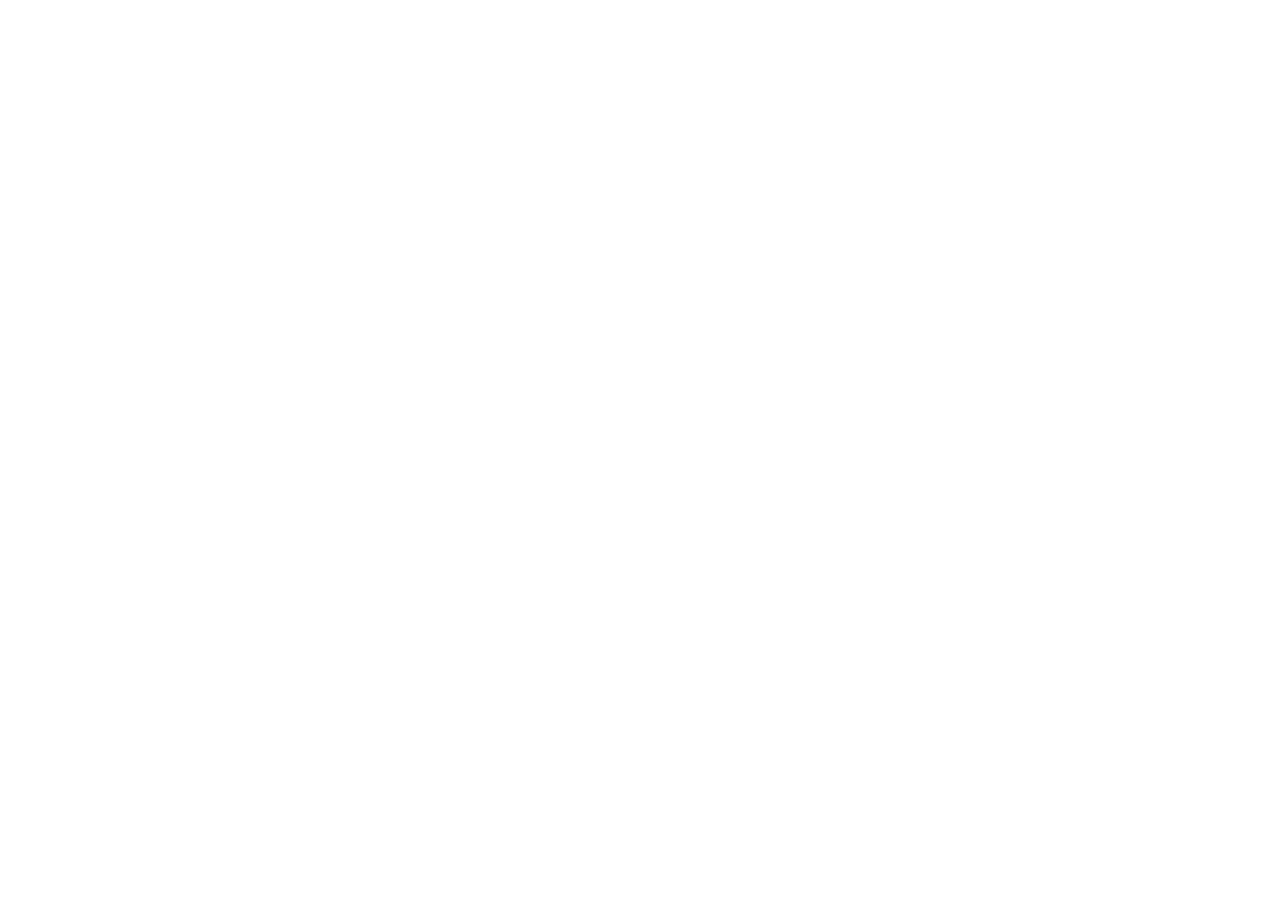
==== Equipamentos.html @ a818d773 "Questão 2" ====
<!DOCTYPE html>
<html lang="en">
<head>
    <meta charset="UTF-8">
    <meta name="viewport" content="width=device-width, initial-scale=1.0">
    <title>Document</title>
</head>
<body>
    
</body>
</html>
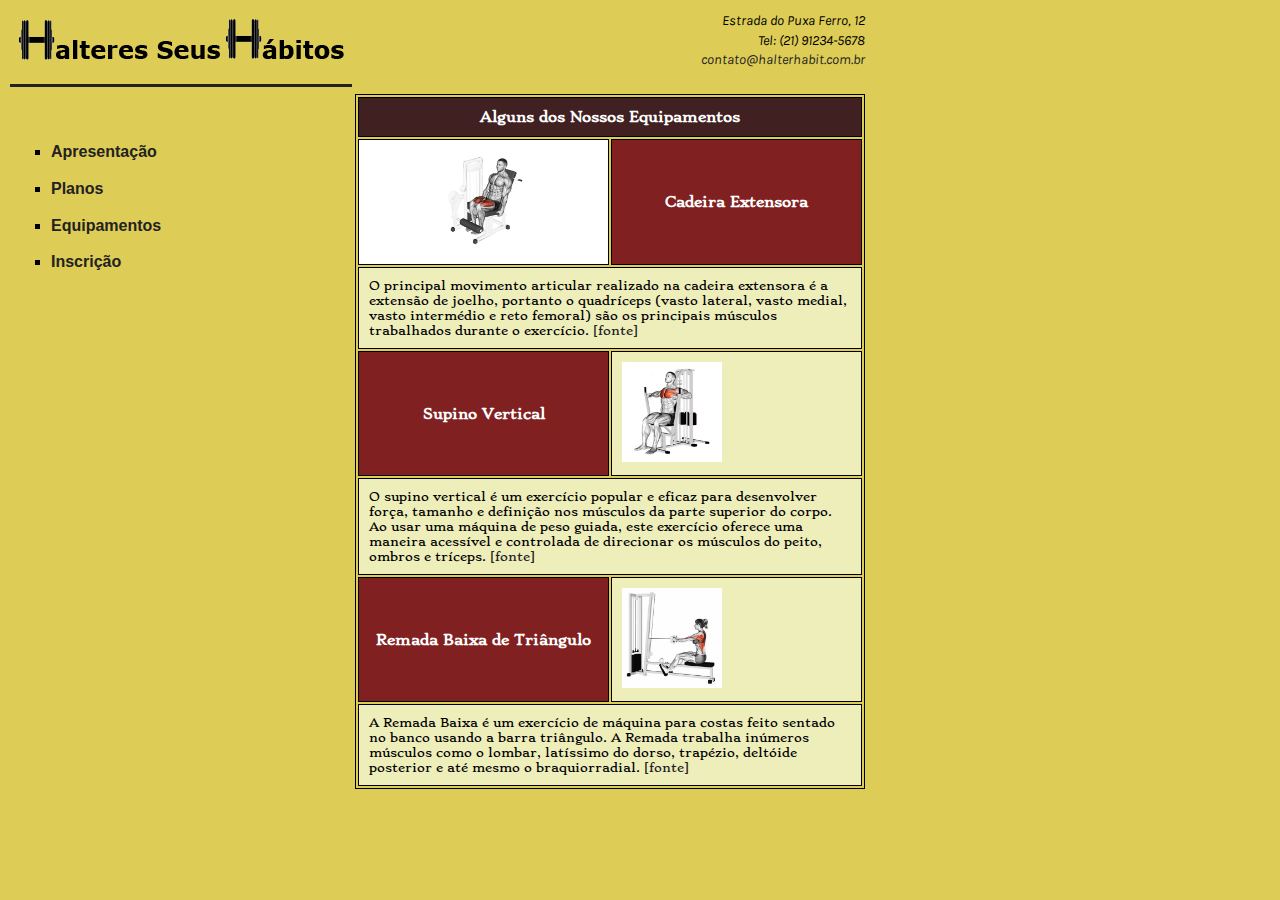
==== commit 3f92d607: "Questão_5" ====
--- a/Equipamentos.html
+++ b/Equipamentos.html
@@ -1,11 +1,96 @@
 <!DOCTYPE html>
-<html lang="en">
+<html lang="pt-BR">
+
 <head>
-    <meta charset="UTF-8">
-    <meta name="viewport" content="width=device-width, initial-scale=1.0">
-    <title>Document</title>
+    <meta charset="UTF-8" />
+    <meta name="viewport" content="width=device-width, initial-scale=1.0" />
+    <title>Equipamentos</title>
+    <link rel="stylesheet" href="style.css">
 </head>
+<link href='https://fonts.googleapis.com/css?family=Karla' rel='stylesheet'>
+<link href='https://fonts.googleapis.com/css?family=Stoke' rel='stylesheet'>
+
 <body>
-    
+    <table>
+        <tr>
+            <td class="imgLogo">
+                <img src="files/HalteresSeusHabitosTopo.png" alt="Halteres Seus Hábitos Topo" />
+            </td>
+            <td rowspan="2">
+                <section>
+                    <address class="ender">
+                        Estrada do Puxa Ferro, 12<br />
+                        Tel: (21) 91234-5678<br />
+                        <a href="mailto:contato@halterhabit.com.br">contato@halterhabit.com.br</a>
+                    </address>
+                </section>
+            </td>
+        </tr>
+        <tr>
+            <td>
+            </td>
+        </tr>
+        <tr>
+            <td id="menu">
+                <section>
+                    <nav>
+                        <ul>
+                            <li>
+                                <a href="HalteresSeusHabitos.html" target="_blank">Apresentação</a>
+                            </li>
+                            <li>
+                                <a href="Planos.html" target="_blank">Planos</a>
+                            </li>
+                            <li>
+                                <a href="Equipamentos.html" target="_blank">Equipamentos</a>
+                            </li>
+                            <li>
+                                <a href="Inscricao.html" target="_blank">Inscrição</a>
+                            </li>
+                        </ul>
+                    </nav>
+                </section>
+            </td>
+            <td>
+                <section class="apres">
+                    <div>
+                        <table class="tabEquip">
+                            <tr>
+                                <th colspan="2" class="tabTitulo">Alguns dos Nossos Equipamentos</th>
+                            </tr>
+                            <tr>
+                                <th class="imgCel"><img src="files/CadeiraExtensora.png" alt="Cadeira Extensora"></th>
+                                <th class="tabSubTit">Cadeira Extensora</th>
+                            </tr>
+                            <tr>
+                                <td colspan="2">
+                                    O principal movimento articular realizado na cadeira extensora é a extensão de joelho, portanto o quadríceps (vasto lateral, vasto medial, vasto intermédio e reto femoral) são os principais músculos trabalhados durante o exercício. <a href="#">[fonte]</a>
+                                </td>
+                            </tr>
+                            <tr>
+                                <th class="tabSubTit">Supino Vertical</th>
+                                <td class="imgCel"><img src="files/SupinoVertical.png" alt="Supino Vertical"></td>
+                            </tr>
+                            <tr>
+                                <td colspan="2">
+                                    O supino vertical é um exercício popular e eficaz para desenvolver força, tamanho e definição nos músculos da parte superior do corpo. Ao usar uma máquina de peso guiada, este exercício oferece uma maneira acessível e controlada de direcionar os músculos do peito, ombros e tríceps. <a href="#">[fonte]</a>
+                                </td>
+                            </tr>
+                            <tr>
+                                <th class="tabSubTit">Remada Baixa de Triângulo</th>
+                                <td class="imgCel"><img src="files/RemadaBaixa.png" alt="Remada Baixa de Triângulo"></td>
+                            </tr>
+                            <tr>
+                                <td colspan="2">
+                                    A Remada Baixa é um exercício de máquina para costas feito sentado no banco usando a barra triângulo. A Remada trabalha inúmeros músculos como o lombar, latíssimo do dorso, trapézio, deltóide posterior e até mesmo o braquiorradial. <a href="#">[fonte]</a>
+                                </td>
+                            </tr>
+                        </table>
+                    </div>
+                </section>
+            </td>
+        </tr>
+    </table>
 </body>
+
 </html>--- a/style.css
+++ b/style.css
@@ -0,0 +1,248 @@
+a {
+    text-decoration: none;
+    color: #222222;
+}
+
+a:visited {
+    color: #222222;
+}
+h4 {
+    font-size: 14px;
+}
+
+body {
+    background-color: #DDCC55;
+    color: #000000;
+    font-size: 16px;
+    font-family: 'stoke', "Lucida Bright", 'liberation', serif;
+}
+
+td {
+    vertical-align: top;
+}
+
+header {
+    display: block;
+    margin-bottom: 1px;
+}
+
+nav {
+    display: block;
+    width: 20%;
+    float: left;
+}
+nav ul {
+    color: #000000;
+    line-height: 230%;
+    margin-top: 40px;
+    list-style-type: square;
+}
+
+#menu {
+    font-family: "Verdana", "Ubuntu", sans-serif;
+    font-weight: bold;
+}
+
+#menu ul {
+    list-style-type: square;
+}
+
+ul{
+    line-height: 200%;
+}
+
+#preco {
+    color: #CC0000;
+}
+
+.ender {
+    font-family: "Karla", "Verdana", "Ubuntu", sans-serif;
+    float: right;
+    text-align: right;
+    font-size: 14px;
+    line-height: 140%;
+    font-size: 14px;
+}
+
+
+
+.imgLogo {
+    border-bottom: 3px solid #222222;
+    margin-bottom: 6px;
+    padding-bottom: 15px;
+}
+
+#main-logo {
+    font-family: "Lucida Bright", "Liberation Sans", sans-serif;
+    text-align: center;
+}
+
+
+.listaPlano {
+    width: 300px;
+    color: #202020;
+    background-color: #EEEEBB;
+    font-size: 12px;
+    padding: 10px 10px 10px;
+    border: 3px solid #202020;
+    margin: 0 auto 10px auto;
+    list-style-type: square; /* Para exibir itens da lista como quadrados */
+    text-align: left; /* Para centralizar o texto dentro do container */
+}
+
+.listaPlano ul {
+    list-style-type: square;
+}
+
+.listaPlano ol {
+    color: #202020;
+    list-style-type: lower-alpha;
+}
+
+
+/* Estilo da tabela */
+.tabEquip {
+    border: 1px solid black;
+    border-collapse: separate;
+    width: 510px;
+    margin-bottom: 10px;
+    font-size: 14px;
+}
+
+/* Estilo para o título principal da tabela */
+.tabTitulo {
+    background-color: #402020;
+    color: #FFFFFF;
+}
+
+/* Estilo para os subtítulos */
+.tabSubTit {
+    background-color: #802020;
+    color: #FFFFFF;
+}
+
+/* Estilos internos da tabela */
+.tabEquip th {
+    border: 1px solid black;
+    padding: 10px;
+}
+
+.tabEquip td {
+    border: 1px solid black;
+    padding: 10px;
+    font-size: 12px;
+    background-color: #EEEEBB;
+}
+
+/* Estilo para a célula que contém a imagem */
+.imgCel {
+    width: 100px;
+    background-color: #FFFFFF;
+}
+
+/* Estilo para a imagem dentro da célula */
+.imgCel img {
+    width: 100px;
+    height: 100px;
+}
+
+.formul {
+    width: 400px;
+    padding-top: 20px;
+    padding-bottom: 20px;
+    margin: 0 auto 10px auto;
+    color: #202020;
+    background-color: #EEEEBB;
+    border: 3px solid #202020;
+    font-size: 12px;
+}
+
+.fsPessoal {
+    width: 340px;
+    margin: auto;
+}
+
+.fsGenero {
+    float: right;
+    margin-top: 10px;
+    margin-right: 10px;
+}
+
+.fsCartao {
+    width: 280px;
+    margin: 0 auto;
+}
+
+.linhaNome {
+    height: 30px;
+    width: 340px;
+    padding-top: 8px;
+}
+
+.linhaDados {
+    height: 130px;
+    width: 340px;
+}
+
+.ColDirMat {
+    float: right;
+}
+
+.ColEsqPes {
+    width: 70px;
+    float: left;
+    display: block;
+}
+
+.ColLabCrd {
+    width: 270px;
+    height: 30px;
+    text-align: left;
+    float: left;
+}
+
+.ColValTot {
+    padding-top: 8px;
+    width: 220px;
+    text-align: left;
+    float: left;
+    display: block;
+}
+
+.entDireita {
+    margin-right: 20px;
+    float: right;
+}
+
+.inpNome {
+    width: 220px;
+}
+
+.numDD {
+    width: 35px;
+}
+
+.numQD {
+    width: 50px;
+}
+
+.inpNCC {
+    width: 130px;
+}
+
+.inpTelef {
+    width: 90px;
+}
+
+.inpMat {
+    width: 70px;
+}
+
+.inpVal {
+    width: 50px;
+}
+
+
+.linhaNomeCartao {
+    padding-top: 8px;
+}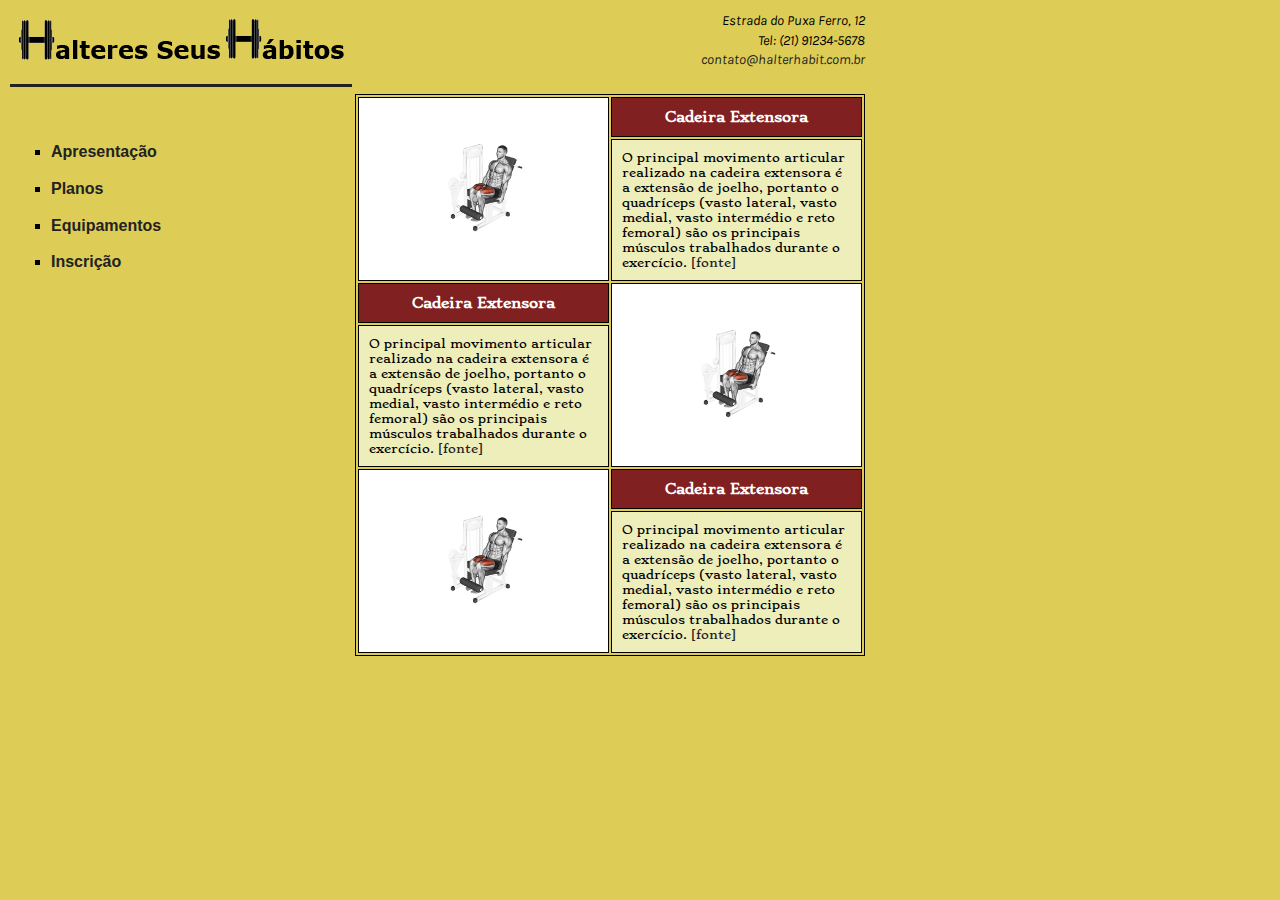
==== commit 7c7dce4e: "Correção questão 4" ====
--- a/Equipamentos.html
+++ b/Equipamentos.html
@@ -56,35 +56,44 @@
                     <div>
                         <table class="tabEquip">
                             <tr>
-                                <th colspan="2" class="tabTitulo">Alguns dos Nossos Equipamentos</th>
-                            </tr>
-                            <tr>
-                                <th class="imgCel"><img src="files/CadeiraExtensora.png" alt="Cadeira Extensora"></th>
+                                <th rowspan="2" class="imgCel"><img src="files/CadeiraExtensora.png"
+                                        alt="Cadeira Extensora"></th>
                                 <th class="tabSubTit">Cadeira Extensora</th>
                             </tr>
                             <tr>
-                                <td colspan="2">
-                                    O principal movimento articular realizado na cadeira extensora é a extensão de joelho, portanto o quadríceps (vasto lateral, vasto medial, vasto intermédio e reto femoral) são os principais músculos trabalhados durante o exercício. <a href="#">[fonte]</a>
+                                <td>
+                                    O principal movimento articular realizado na cadeira extensora é a extensão de
+                                    joelho, portanto o quadríceps (vasto lateral, vasto medial, vasto intermédio e reto
+                                    femoral) são os principais músculos trabalhados durante o exercício. <a
+                                        href="#">[fonte]</a>
                                 </td>
                             </tr>
-                            <tr>
-                                <th class="tabSubTit">Supino Vertical</th>
-                                <td class="imgCel"><img src="files/SupinoVertical.png" alt="Supino Vertical"></td>
-                            </tr>
-                            <tr>
-                                <td colspan="2">
-                                    O supino vertical é um exercício popular e eficaz para desenvolver força, tamanho e definição nos músculos da parte superior do corpo. Ao usar uma máquina de peso guiada, este exercício oferece uma maneira acessível e controlada de direcionar os músculos do peito, ombros e tríceps. <a href="#">[fonte]</a>
-                                </td>
-                            </tr>
-                            <tr>
-                                <th class="tabSubTit">Remada Baixa de Triângulo</th>
-                                <td class="imgCel"><img src="files/RemadaBaixa.png" alt="Remada Baixa de Triângulo"></td>
-                            </tr>
-                            <tr>
-                                <td colspan="2">
-                                    A Remada Baixa é um exercício de máquina para costas feito sentado no banco usando a barra triângulo. A Remada trabalha inúmeros músculos como o lombar, latíssimo do dorso, trapézio, deltóide posterior e até mesmo o braquiorradial. <a href="#">[fonte]</a>
-                                </td>
-                            </tr>
+
+                        <!-- Segunda Linha -->
+                        <tr>
+                            <th class="tabSubTit">Cadeira Extensora</th>
+                            <th rowspan="2" class="imgCel"><img src="files/CadeiraExtensora.png" alt="Cadeira Extensora"></th>
+                        </tr>
+                        <tr>
+                            <td>
+                                O principal movimento articular realizado na cadeira extensora é a extensão de joelho, portanto o quadríceps (vasto lateral, vasto medial, vasto intermédio e reto femoral) são os principais músculos trabalhados durante o exercício. <a href="#">[fonte]</a>
+                            </td>
+                        </tr>
+
+                     <!-- Terceira Linha -->
+                        <tr>
+                            <th rowspan="2" class="imgCel"><img src="files/CadeiraExtensora.png"
+                                    alt="Cadeira Extensora"></th>
+                            <th class="tabSubTit">Cadeira Extensora</th>
+                        </tr>
+                        <tr>
+                            <td>
+                                O principal movimento articular realizado na cadeira extensora é a extensão de
+                                joelho, portanto o quadríceps (vasto lateral, vasto medial, vasto intermédio e reto
+                                femoral) são os principais músculos trabalhados durante o exercício. <a
+                                    href="#">[fonte]</a>
+                            </td>
+                        </tr>
                         </table>
                     </div>
                 </section>
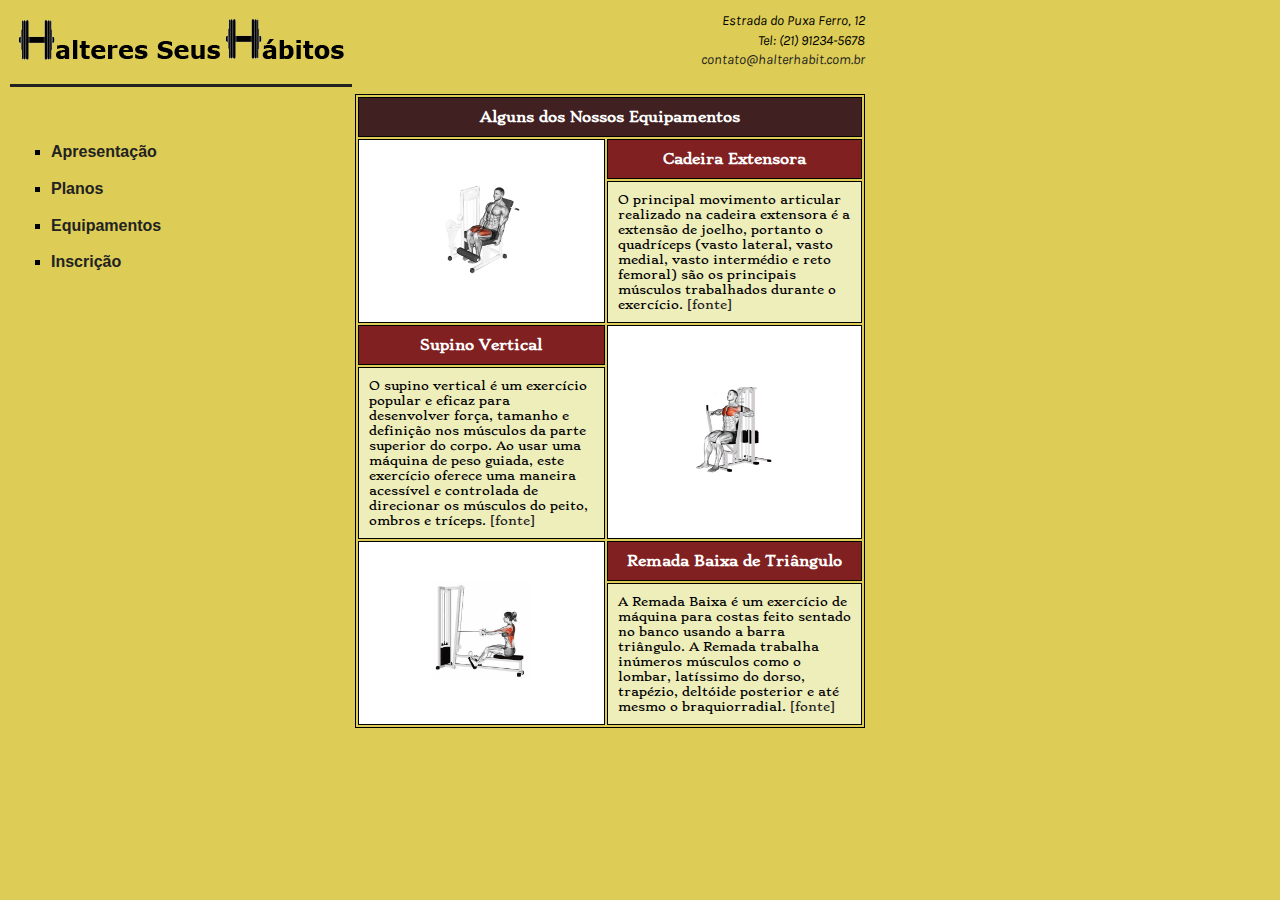
==== commit 9db8f8d5: "Correção pagina Equipamentos.html" ====
--- a/Equipamentos.html
+++ b/Equipamentos.html
@@ -56,6 +56,10 @@
                     <div>
                         <table class="tabEquip">
                             <tr>
+                                <th colspan="2" class="tabTitulo">Alguns dos Nossos Equipamentos</th>
+                            </tr>
+                            <!-- Primeira Linha -->
+                            <tr>
                                 <th rowspan="2" class="imgCel"><img src="files/CadeiraExtensora.png"
                                         alt="Cadeira Extensora"></th>
                                 <th class="tabSubTit">Cadeira Extensora</th>
@@ -65,35 +69,40 @@
                                     O principal movimento articular realizado na cadeira extensora é a extensão de
                                     joelho, portanto o quadríceps (vasto lateral, vasto medial, vasto intermédio e reto
                                     femoral) são os principais músculos trabalhados durante o exercício. <a
-                                        href="#">[fonte]</a>
+                                        href="https://treinomestre.com.br/cadeira-extensora-como-potencializar-os-resultados-4-dicas-importantes/">[fonte]</a>
                                 </td>
                             </tr>
 
-                        <!-- Segunda Linha -->
-                        <tr>
-                            <th class="tabSubTit">Cadeira Extensora</th>
-                            <th rowspan="2" class="imgCel"><img src="files/CadeiraExtensora.png" alt="Cadeira Extensora"></th>
-                        </tr>
-                        <tr>
-                            <td>
-                                O principal movimento articular realizado na cadeira extensora é a extensão de joelho, portanto o quadríceps (vasto lateral, vasto medial, vasto intermédio e reto femoral) são os principais músculos trabalhados durante o exercício. <a href="#">[fonte]</a>
-                            </td>
-                        </tr>
+                            <!-- Segunda Linha -->
+                            <tr>
+                                <th class="tabSubTit">Supino Vertical</th>
+                                <th rowspan="2" class="imgCel"><img src="files/SupinoVertical.png"
+                                        alt="Supino Vertical"></th>
+                            </tr>
+                            <tr>
+                                <td>
+                                    O supino vertical é um exercício popular e eficaz para desenvolver força, tamanho e
+                                    definição nos músculos da parte superior do corpo. Ao usar uma máquina de peso
+                                    guiada, este exercício oferece uma maneira acessível e controlada de direcionar os
+                                    músculos do peito, ombros e tríceps. <a
+                                        href="https://www.academiacentralfitness.com.br/post/supino-m%C3%A1quina-como-fazer-benef%C3%ADcios-e-varia%C3%A7%C3%B5es">[fonte]</a>
+                                </td>
+                            </tr>
 
-                     <!-- Terceira Linha -->
-                        <tr>
-                            <th rowspan="2" class="imgCel"><img src="files/CadeiraExtensora.png"
-                                    alt="Cadeira Extensora"></th>
-                            <th class="tabSubTit">Cadeira Extensora</th>
-                        </tr>
-                        <tr>
-                            <td>
-                                O principal movimento articular realizado na cadeira extensora é a extensão de
-                                joelho, portanto o quadríceps (vasto lateral, vasto medial, vasto intermédio e reto
-                                femoral) são os principais músculos trabalhados durante o exercício. <a
-                                    href="#">[fonte]</a>
-                            </td>
-                        </tr>
+                            <!-- Terceira Linha -->
+                            <tr>
+                                <th rowspan="2" class="imgCel"><img src="files/RemadaBaixa.png"
+                                        alt="Remada Baixa de Triângulo"></th>
+                                <th class="tabSubTit">Remada Baixa de Triângulo</th>
+                            </tr>
+                            <tr>
+                                <td>
+                                    A Remada Baixa é um exercício de máquina para costas feito sentado no banco usando a
+                                    barra triângulo. A Remada trabalha inúmeros músculos como o lombar, latíssimo do
+                                    dorso, trapézio, deltóide posterior e até mesmo o braquiorradial. <a
+                                        href="https://www.hipertrofia.org/blog/2018/03/24/remada-baixa/">[fonte]</a>
+                                </td>
+                            </tr>
                         </table>
                     </div>
                 </section>
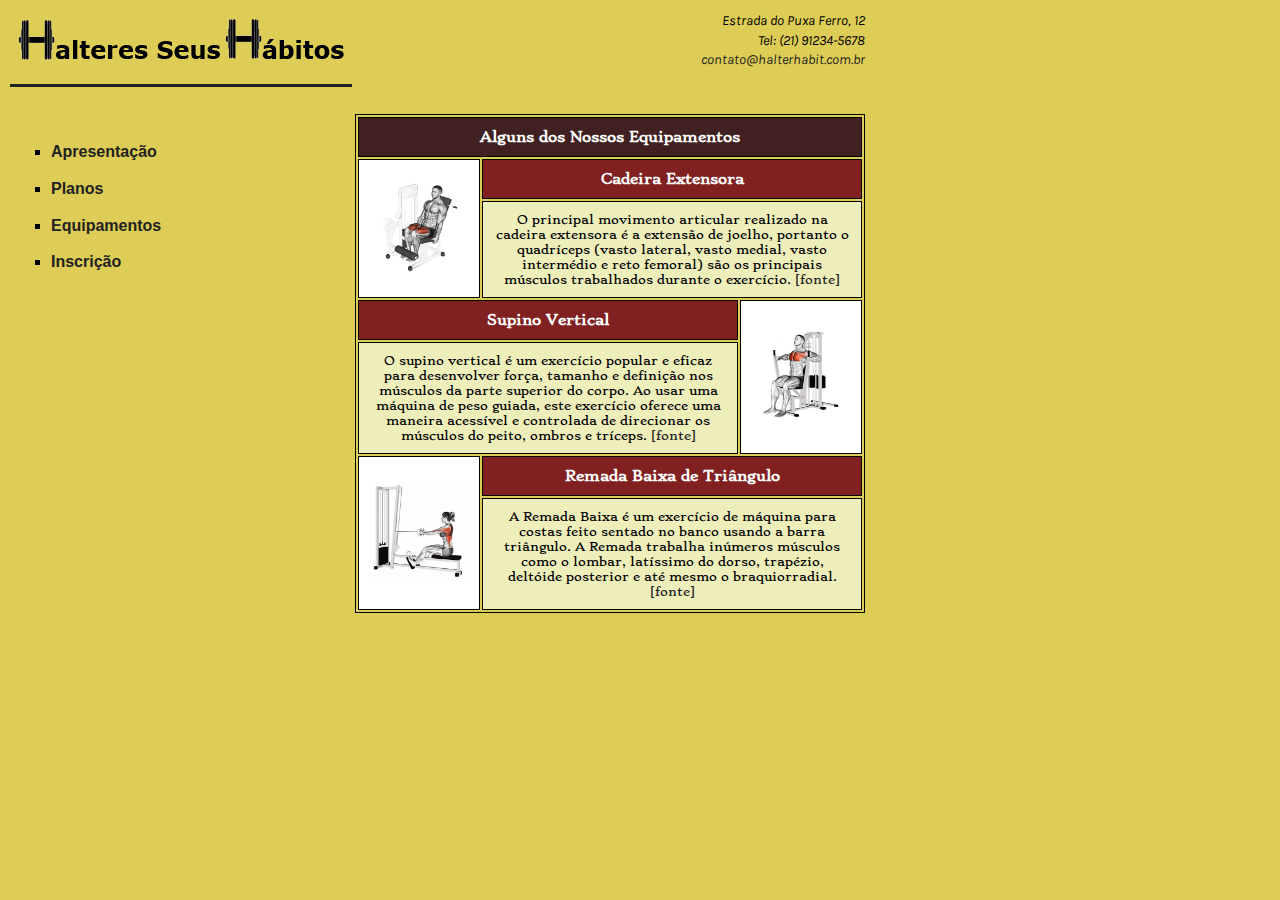
==== commit b2c57627: "mudanças finais" ====
--- a/Equipamentos.html
+++ b/Equipamentos.html
@@ -52,20 +52,20 @@
                 </section>
             </td>
             <td>
-                <section class="apres">
+                <section class="apres_equip">
                     <div>
                         <table class="tabEquip">
                             <tr>
-                                <th colspan="2" class="tabTitulo">Alguns dos Nossos Equipamentos</th>
+                                <th colspan="3" class="tabTitulo">Alguns dos Nossos Equipamentos</th>
                             </tr>
                             <!-- Primeira Linha -->
                             <tr>
                                 <th rowspan="2" class="imgCel"><img src="files/CadeiraExtensora.png"
                                         alt="Cadeira Extensora"></th>
-                                <th class="tabSubTit">Cadeira Extensora</th>
+                                <th  colspan="2" class="tabSubTit">Cadeira Extensora</th>
                             </tr>
                             <tr>
-                                <td>
+                                <td colspan="2">
                                     O principal movimento articular realizado na cadeira extensora é a extensão de
                                     joelho, portanto o quadríceps (vasto lateral, vasto medial, vasto intermédio e reto
                                     femoral) são os principais músculos trabalhados durante o exercício. <a
@@ -75,12 +75,12 @@
 
                             <!-- Segunda Linha -->
                             <tr>
-                                <th class="tabSubTit">Supino Vertical</th>
+                                <th colspan="2" class="tabSubTit">Supino Vertical</th>
                                 <th rowspan="2" class="imgCel"><img src="files/SupinoVertical.png"
                                         alt="Supino Vertical"></th>
                             </tr>
                             <tr>
-                                <td>
+                                <td colspan="2">
                                     O supino vertical é um exercício popular e eficaz para desenvolver força, tamanho e
                                     definição nos músculos da parte superior do corpo. Ao usar uma máquina de peso
                                     guiada, este exercício oferece uma maneira acessível e controlada de direcionar os
@@ -93,16 +93,17 @@
                             <tr>
                                 <th rowspan="2" class="imgCel"><img src="files/RemadaBaixa.png"
                                         alt="Remada Baixa de Triângulo"></th>
-                                <th class="tabSubTit">Remada Baixa de Triângulo</th>
+                                <th colspan="2" class="tabSubTit">Remada Baixa de Triângulo</th>
                             </tr>
                             <tr>
-                                <td>
+                                <td colspan="2">
                                     A Remada Baixa é um exercício de máquina para costas feito sentado no banco usando a
                                     barra triângulo. A Remada trabalha inúmeros músculos como o lombar, latíssimo do
                                     dorso, trapézio, deltóide posterior e até mesmo o braquiorradial. <a
                                         href="https://www.hipertrofia.org/blog/2018/03/24/remada-baixa/">[fonte]</a>
                                 </td>
                             </tr>
+                            
                         </table>
                     </div>
                 </section>
--- a/style.css
+++ b/style.css
@@ -245,4 +245,15 @@
 
 .linhaNomeCartao {
     padding-top: 8px;
+}
+
+.apres {    
+    text-align: center;
+    font-size: 16px;
+}
+
+.apres_equip { 
+    padding-top: 20px;   
+    text-align: center;
+    font-size: 16px;
 }